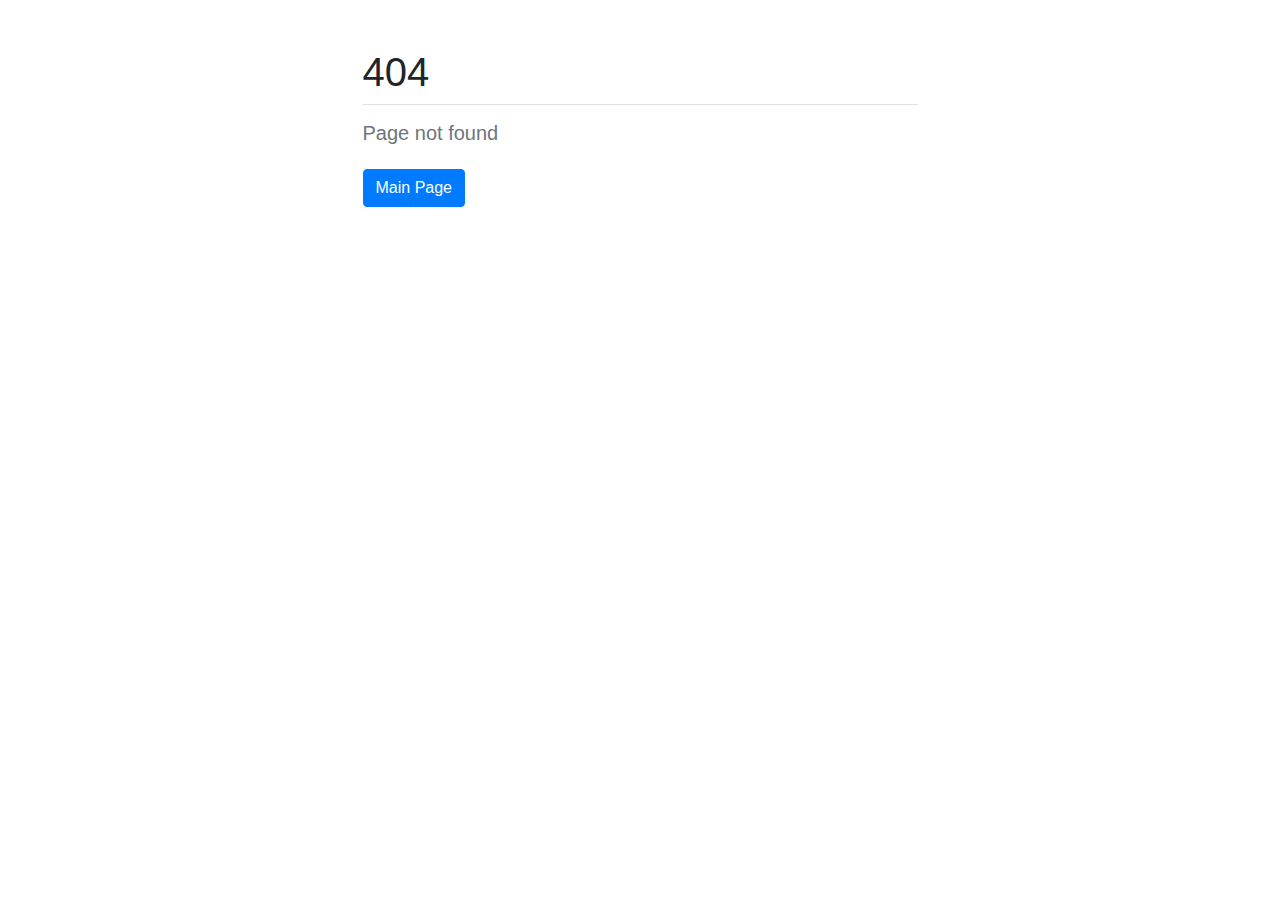
==== src/main/resources/templates/error-404.html @ bc4ea082 "Custom ErrorHandling added" ====
<!DOCTYPE html>
<html
        lang="en"
>
<head>
    <meta charset="UTF-8" />
    <link
            rel="stylesheet"
            href="https://stackpath.bootstrapcdn.com/bootstrap/4.4.1/css/bootstrap.min.css"
            integrity="sha384-Vkoo8x4CGsO3+Hhxv8T/Q5PaXtkKtu6ug5TOeNV6gBiFeWPGFN9MuhOf23Q9Ifjh"
            crossorigin="anonymous"
    />
    <link rel="stylesheet" href="/css/style.css" />
    <title>404 - Not found</title>
</head>
<body>
<div class="mycontainer">
    <div class="viewbox">
        <div class="container-md mt-5">
            <div class="d-flex justify-content-center">
                <div class="border-bottom w-50">
                    <h1>404</h1>
                </div>
            </div>
            <div  class="mt-3 d-flex justify-content-center">
                <div class="row w-50">
                    <h5 class="text-muted">Page not found</h5>
                </div>
            </div>
            <div class="d-flex justify-content-center">
                <div class="row w-50 mt-3">
                    <a class="btn btn-primary" href="/">Main Page</a>
                </div>
            </div>
        </div>
    </div>
</div>
</body>
</html>
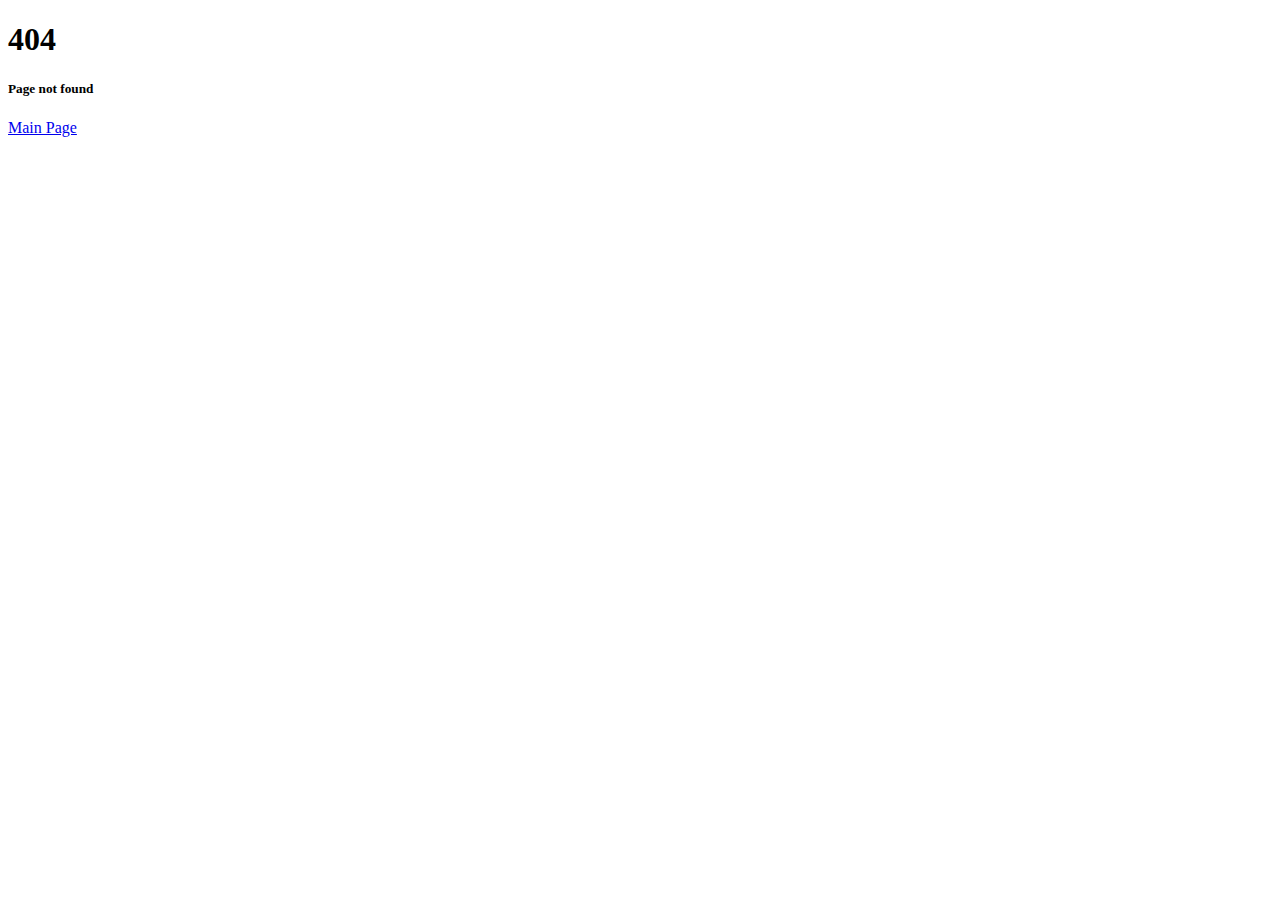
==== commit 4ba2632b: "front cleanup" ====
--- a/src/main/resources/templates/error-404.html
+++ b/src/main/resources/templates/error-404.html
@@ -1,17 +1,9 @@
 <!DOCTYPE html>
 <html
         lang="en"
+        xmlns:th="http://www.thymeleaf.org"
 >
-<head>
-    <meta charset="UTF-8" />
-    <link
-            rel="stylesheet"
-            href="https://stackpath.bootstrapcdn.com/bootstrap/4.4.1/css/bootstrap.min.css"
-            integrity="sha384-Vkoo8x4CGsO3+Hhxv8T/Q5PaXtkKtu6ug5TOeNV6gBiFeWPGFN9MuhOf23Q9Ifjh"
-            crossorigin="anonymous"
-    />
-    <link rel="stylesheet" href="/css/style.css" />
-    <title>404 - Not found</title>
+<head th:replace="fragments/head :: head('404 - Not found')">
 </head>
 <body>
 <div class="mycontainer">
